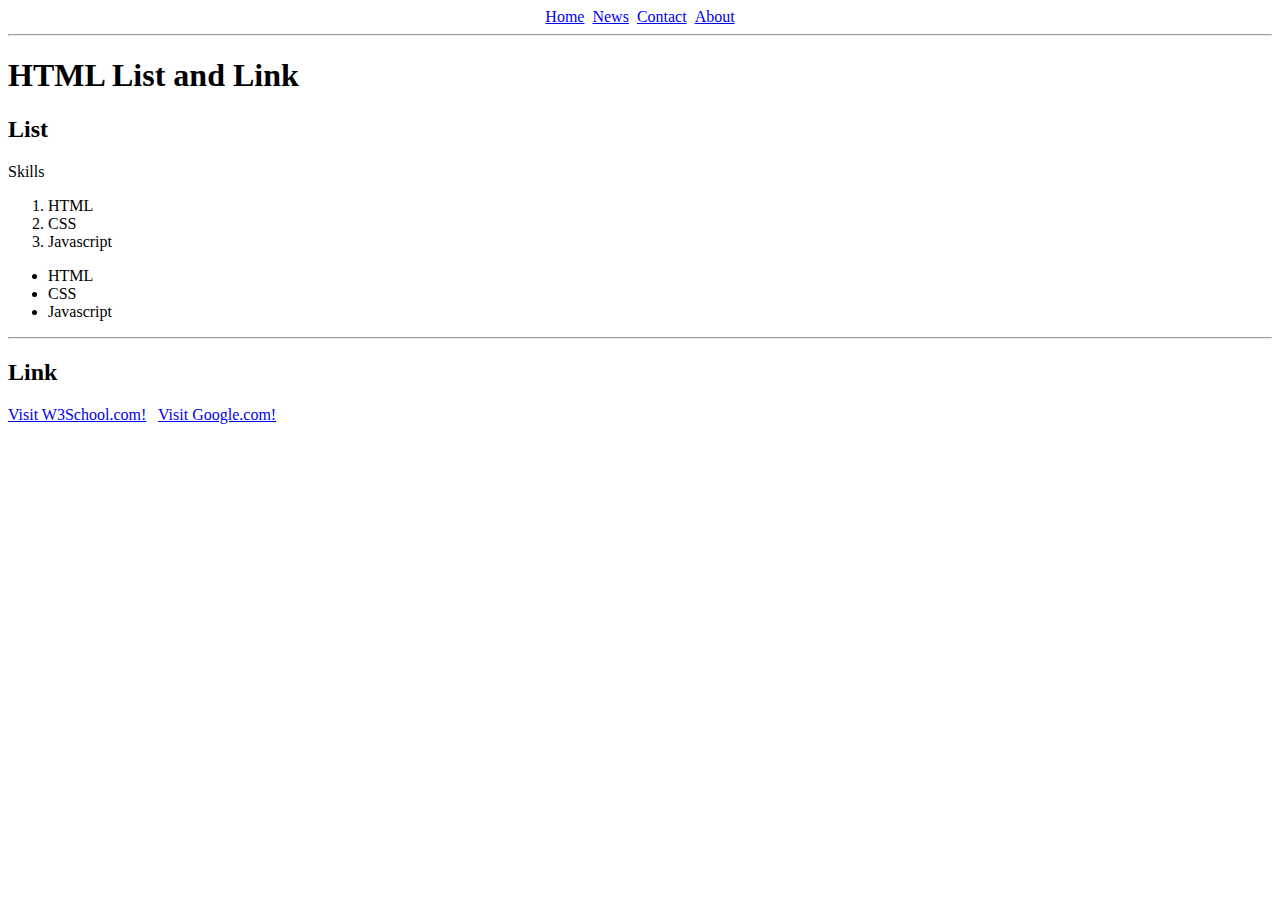
==== index.html @ 22a94dd0 "first init" ====
<!DOCTYPE html>
<html lang="en">

<head>
    <meta charset="UTF-8">
    <meta name="viewport" content="width=device-width, initial-scale=1.0">
    <title>List and Link</title>
    <Link rel="stylesheet" href="./Styles.css"></Link>
    <!-- <style>
        ul {
            list-style-type: none;
            margin: 0;
            padding: 0;
            display: flex;
            gap: 8px;
            justify-content: center;
        }
    </style> เขียนลงใน CSS ได้ เป็นการแชร์ pattern โดยไม่ต้อง Copy ไฟล์หลายรอบ-->
</head>

<body>
    <ul class="navbar">
        <li><a href="#">Home</a></li>
        <li><a href="./News.html">News</a></li>
        <li><a href="./Contact.html">Contact</a></li>
        <li><a href="./About.html">About</a></li>
    </ul>
    <hr>
    <h1>HTML List and Link</h1>
    <h2>List</h2>
    <p>Skills</p>
    <ol>
        <li>HTML</li>
        <li>CSS</li>
        <li>Javascript</li>
    </ol>
    <ul>
        <li>HTML</li>
        <li>CSS</li>
        <li>Javascript</li>
    </ul>

      

    <hr />

    <h2>Link</h2>
    <p><a href="https://www.w3schools.com/">Visit W3School.com!</a> &nbsp
    <a href="https://www.google.com">Visit Google.com!</a></p>

</body>

</html>
---- Styles.css ----
.navbar {
  list-style-type: none;
  margin: 0;
  padding: 0;
  display: flex;
  gap: 8px;
  justify-content: center;
}
img {
  width: 50%;
  height: 50%;
}
.table-user {
  background-color: cadetblue;
  /* border: 1px solid blue; มี Attribute ของ .table-user td*/
  /* border-collapse: collapse; */
  width: 500px;
}
.table-user td , .table-user th{
  background-color: white;
  border: 5px solid wheat;
  padding: 8px;
  text-align: center;
}

/* .table-user tr : หมายถึงว่าให้ใช้รูปแบบ CSS table-user กับที่ tag tr ที่อยู่ใกล้กับ Class นี้ */
/*  .table-user tr ใช้สร้างเส้นตารางไม่ได้ ต้องเป็น td*/
/* Border : 3 type
   1. size
   2. typ border
   3. color line */
/* rowspan : กินพ.ท.Row บนลงล่าง
   colspam : กินพ.ท.Colum ด้านข้าง*/
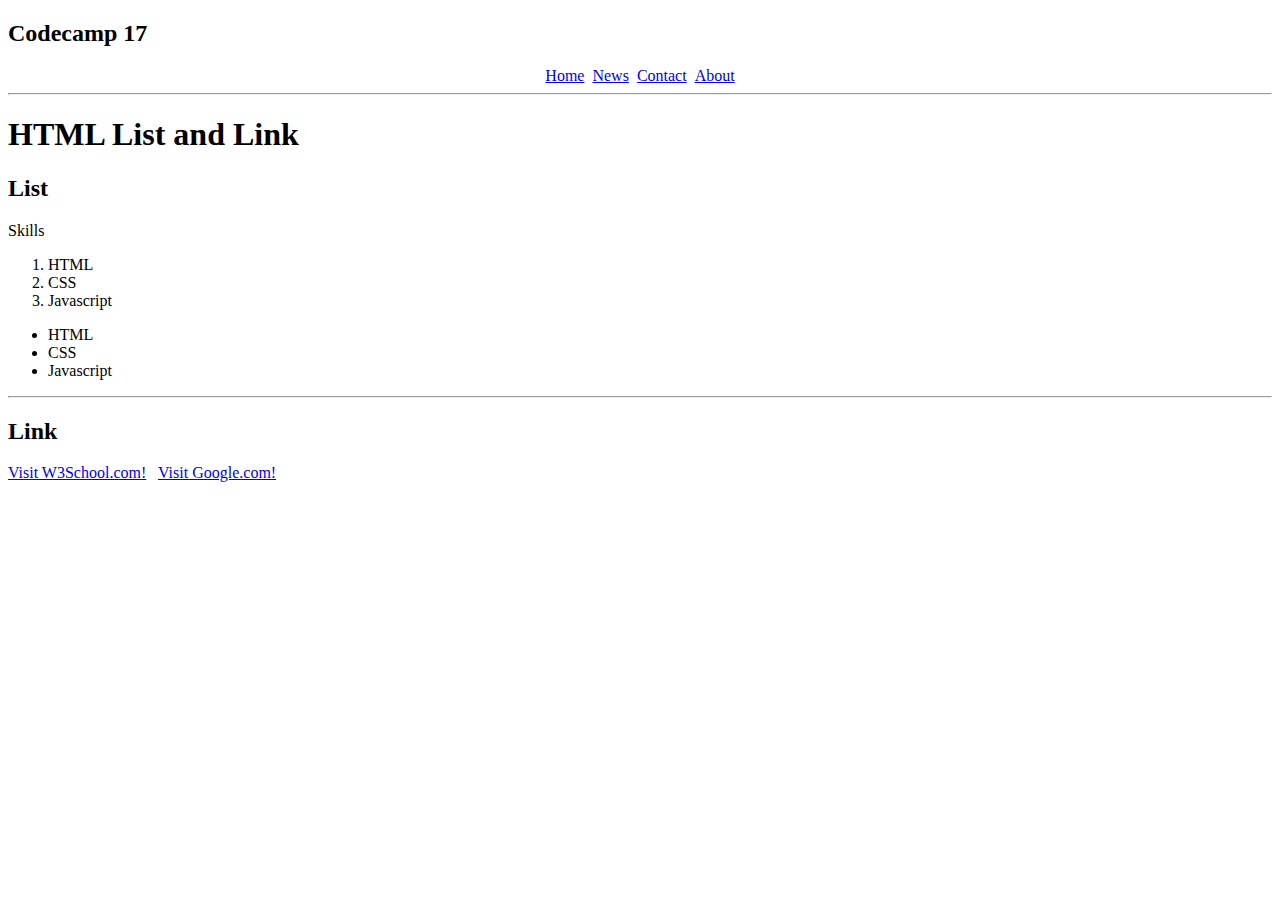
==== commit e47cf5f1: "edit index.html" ====
--- a/index.html
+++ b/index.html
@@ -19,6 +19,7 @@
 </head>
 
 <body>
+<h2>Codecamp 17</h2>
     <ul class="navbar">
         <li><a href="#">Home</a></li>
         <li><a href="./News.html">News</a></li>
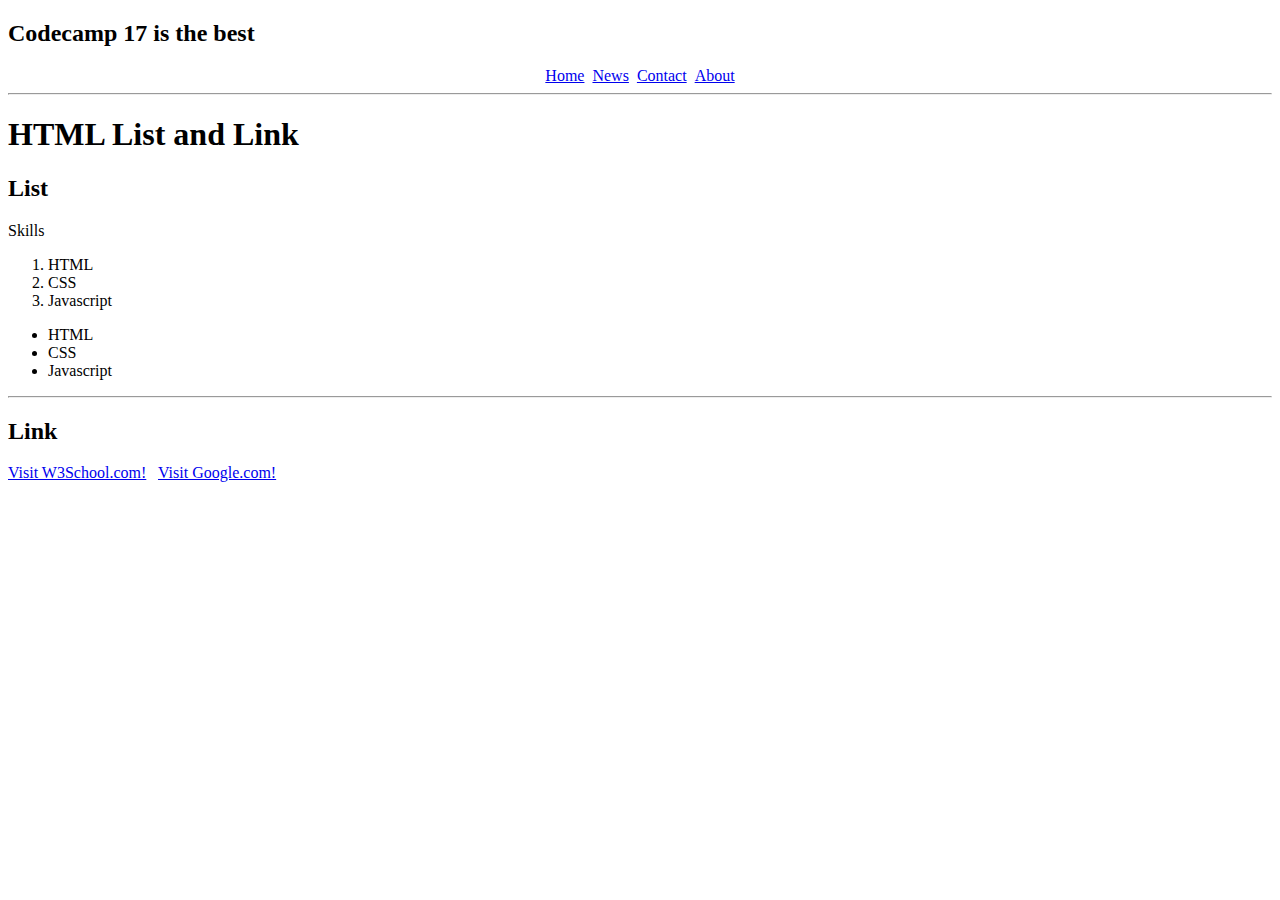
==== commit 67951d7d: "edit index.html : add title" ====
--- a/index.html
+++ b/index.html
@@ -19,7 +19,7 @@
 </head>
 
 <body>
-<h2>Codecamp 17</h2>
+<h2>Codecamp 17 is the best</h2>
     <ul class="navbar">
         <li><a href="#">Home</a></li>
         <li><a href="./News.html">News</a></li>
